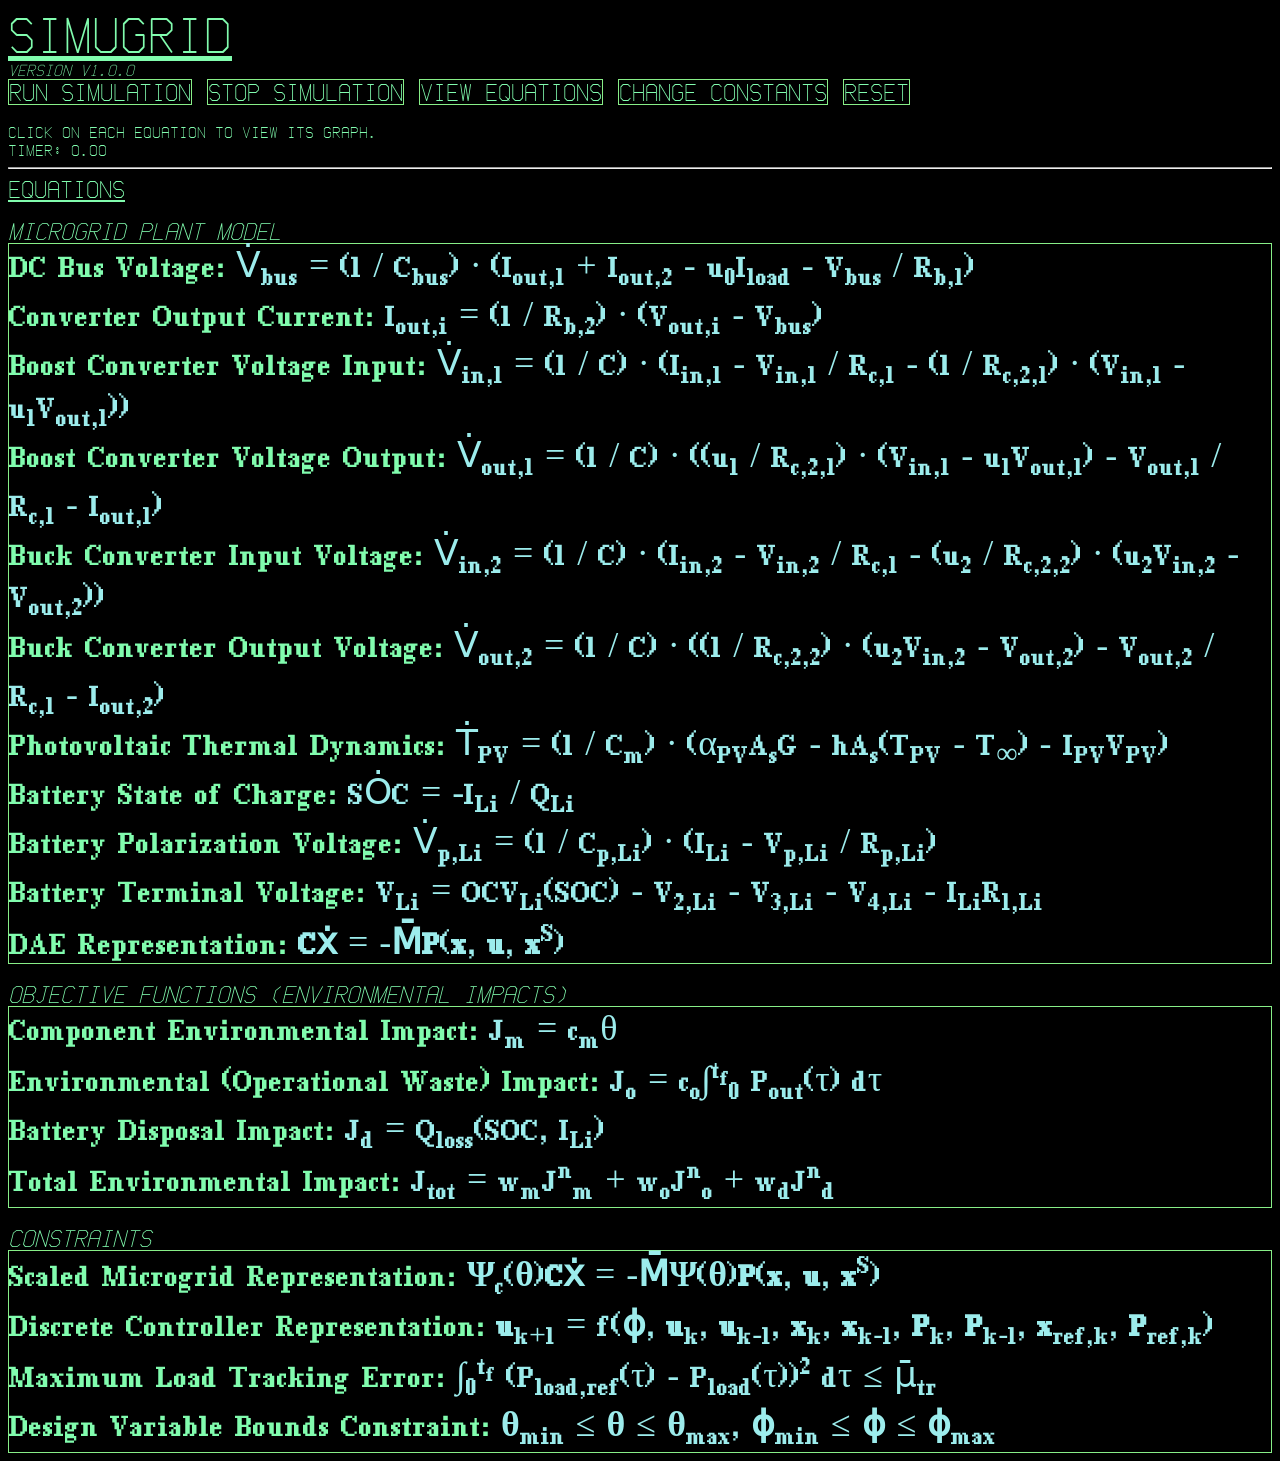
==== index.html @ d3eacfe1 "move all files to root folder" ====
<!DOCTYPE html>
<html lang="en">
  <head>
    <title>SimuGrid</title>

    <link href="style.css" rel="stylesheet" type="text/css"/>
    <link href="scrollbar.css" rel="stylesheet" type="text/css"/>
  </head>
  <body>
    <p class="title">SimuGrid</p>
    <i>Version v1.0.0</i>
    <br>
    <div class="button-placement">
      <div class="button" id="run-sim">
        <p>Run Simulation</p>
      </div>
      <div class="button" id="stop-sim">
        <p>Stop Simulation</p>
      </div>
      <div class="button">
        <p>View Equations</p>
      </div>
      <div class="button">
        <p>Change Constants</p>
      </div>
      <div class="button" id="reset-btn">
        <p>Reset</p>
      </div>
    </div>
    <br>
    <p>Click on each equation to view its graph.</p>
    <p>Timer: <a id="current-time">0.00</a></p>
    <hr>
    <div id="equations-tab">
      <p class="underline">Equations</p>
      <br>
      <p class="large"><i>Microgrid Plant Model</i></p>
      <div class="equation">
        <p>DC Bus Voltage: <span class="representation">V̇<sub>bus</sub> = (1 / C<sub>bus</sub>) · (I<sub>out,1</sub> + I<sub>out,2</sub> - u<sub>0</sub>I<sub>load</sub> - V<sub>bus</sub> / R<sub>b,1</sub>)</span> <a id="sim-bus"></a></p>
        <p>Converter Output Current: <span class="representation">I<sub>out,i</sub> = (1 / R<sub>b,2</sub>) · (V<sub>out,i</sub> - V<sub>bus</sub>)</span></p>
        <p>Boost Converter Voltage Input: <span class="representation">V̇<sub>in,1</sub> = (1 / C) · (I<sub>in,1</sub> - V<sub>in,1</sub> / R<sub>c,1</sub> - (1 / R<sub>c,2,1</sub>) · (V<sub>in,1</sub> - u<sub>1</sub>V<sub>out,1</sub>))</span> <a id="vin1"></a></p>
        <p>Boost Converter Voltage Output: <span class="representation">V̇<sub>out,1</sub> = (1 / C) · ((u<sub>1</sub> / R<sub>c,2,1</sub>) · (V<sub>in,1</sub> - u<sub>1</sub>V<sub>out,1</sub>) - V<sub>out,1</sub> / R<sub>c,1</sub> - I<sub>out,1</sub>)</span> <a id="vin2"></a></p>
        <p>Buck Converter Input Voltage: <span class="representation">V̇<sub>in,2</sub> = (1 / C) · (I<sub>in,2</sub> - V<sub>in,2</sub> / R<sub>c,1</sub> - (u<sub>2</sub> / R<sub>c,2,2</sub>) · (u<sub>2</sub>V<sub>in,2</sub> - V<sub>out,2</sub>))</span> <a id="vin3"></a></p>
        <p>Buck Converter Output Voltage: <span class="representation">V̇<sub>out,2</sub> = (1 / C) · ((1 / R<sub>c,2,2</sub>) · (u<sub>2</sub>V<sub>in,2</sub> - V<sub>out,2</sub>) - V<sub>out,2</sub> / R<sub>c,1</sub> - I<sub>out,2</sub>)</span> <a id="vin4"></a></p>
        <p>Photovoltaic Thermal Dynamics: <span class="representation">Ṫ<sub>PV</sub> = (1 / C<sub>m</sub>) · (α<sub>PV</sub>A<sub>s</sub>G - hA<sub>s</sub>(T<sub>PV</sub> - T<sub>∞</sub>) - I<sub>PV</sub>V<sub>PV</sub>)</span> <a id="solark"></a></p>
        <p>Battery State of Charge: <span class="representation">SȮC = -I<sub>Li</sub> / Q<sub>Li</sub></span> <a id="bsoc"></a></p>
        <p>Battery Polarization Voltage: <span class="representation">V̇<sub>p,Li</sub> = (1 / C<sub>p,Li</sub>) · (I<sub>Li</sub> - V<sub>p,Li</sub> / R<sub>p,Li</sub>)</span> <a id="vp2"></a></p>
        <p>Battery Terminal Voltage: <span class="representation">V<sub>Li</sub> = OCV<sub>Li</sub>(SOC) - V<sub>2,Li</sub> - V<sub>3,Li</sub> - V<sub>4,Li</sub> - I<sub>Li</sub>R<sub>1,Li</sub></span> <a id="vp3"></a></p> 
        <p>DAE Representation: <span class="representation"><b>C</b><b>ẋ</b> = -<b>M̄</b><b>P</b>(<b>x</b>, <b>u</b>, <b>x</b><sup>S</sup>)</span> <a id="vp4"></a></p>
      </div>
      <br/>
      <p class="large"><i>Objective Functions (Environmental Impacts)</i></p>
      <div class="equation">
        <p>Component Environmental Impact: <span class="representation">J<sub>m</sub> = c<sub>m</sub>&theta;</span></p>
        <p>Environmental (Operational Waste) Impact: <span class="representation">J<sub>o</sub> = c<sub>o</sub>&int;<sup>t<sub>f</sub></sup><sub>0</sub> P<sub>out</sub>(&tau;) d&tau;</span></p>
        <p>Battery Disposal Impact: <span class="representation">J<sub>d</sub> = Q<sub>loss</sub>(SOC, I<sub>Li</sub>)</span></p>
        <p>Total Environmental Impact: <span class="representation">J<sub>tot</sub> = w<sub>m</sub>J<sup>n</sup><sub>m</sub> + w<sub>o</sub>J<sup>n</sup><sub>o</sub> + w<sub>d</sub>J<sup>n</sup><sub>d</sub></span></p>
      </div>
      <br>
      <p class="large"><i>Constraints</i></p>
      <div class="equation">
        <p>Scaled Microgrid Representation: <span class="representation"><b>Ψ</b><sub>c</sub>(<b>θ</b>)<b>C</b><b>ẋ</b> = -<b>M̄</b><b>Ψ</b>(<b>θ</b>)<b>P</b>(<b>x</b>, <b>u</b>, <b>x</b><sup>S</sup>)</span></p>
        <p>Discrete Controller Representation: <span class="representation"><b>u</b><sub>k+1</sub> = f(<b>ϕ</b>, <b>u</b><sub>k</sub>, <b>u</b><sub>k-1</sub>, <b>x</b><sub>k</sub>, <b>x</b><sub>k-1</sub>, <b>P</b><sub>k</sub>, <b>P</b><sub>k-1</sub>, <b>x</b><sub>ref,k</sub>, <b>P</b><sub>ref,k</sub>)</span></p>
        <p>Maximum Load Tracking Error: <span class="representation">∫<sub>0</sub><sup>t<sub>f</sub></sup> (P<sub>load,ref</sub>(τ) - P<sub>load</sub>(τ))<sup>2</sup> dτ ≤ μ̄<sub>tr</sub></span></p>
        <p>Design Variable Bounds Constraint: <span class="representation"><b>θ</b><sub>min</sub> ≤ <b>θ</b> ≤ <b>θ</b><sub>max</sub>, <b>ϕ</b><sub>min</sub> ≤ <b>ϕ</b> ≤ <b>ϕ</b><sub>max</sub></span></p>
      </div>
    </div>
    
    <script src="mathjax_config.js"></script>
    <script src="mathjax.js"></script>

    <script src="simugrid.js"></script>
    <script src="interface.js"></script>
  </body>
</html>
---- style.css ----
@font-face {
  font-family: "Hornet";
  src: url("hornet.ttf");
}

@font-face {
  font-family: "Roman";
  src: url("roman.ttf");
}

body {
  background-color: black;
  font-family: "Hornet";
  color: #81fcae;
}

p {
  margin: 0;
}

.title {
  text-decoration: underline;
  font-size: 50px;
}

.underline {
  text-decoration: underline;
  font-size: 24px;
}

.button-placement {
  display: flex;
  gap: 15px;
}

.button {
  border: 1px solid rgb(136, 238, 136);
  position: relative;
  font-size: 24px;
  user-select: none;
}

.button:hover {
  background-color: rgb(80, 152, 80);
  cursor: pointer;
}

.equation {
  font-family: "Roman";
  font-size: 36px;
  border: 1px solid rgb(136, 238, 136);
}

.representation {
  color: #9cecec;
}

.representation:hover {
  color:rgb(238, 136, 161);
}

.large {
  font-size: 24px;
}

.component {
  border: 1px solid rgb(136, 238, 136);
}
---- scrollbar.css ----
body::-webkit-scrollbar {
  width: 20px; 
  background-color: #ffffff; 
}

body::-webkit-scrollbar-track {
  background-color: #ffffff;
  border-left: 3px solid #000000; 
}

body::-webkit-scrollbar-thumb {
  background-color: rgb(41, 41, 215); 
  border: 3px solid #000000; 
  box-shadow: 
    inset 2px 2px 0px #90b3f4,  
    inset -2px -2px 0px #000000; 
}

body::-webkit-scrollbar-thumb:hover {
  background-color: #0000ff; 
}

body::-webkit-scrollbar-corner {
  background-color: #ffffff;
}
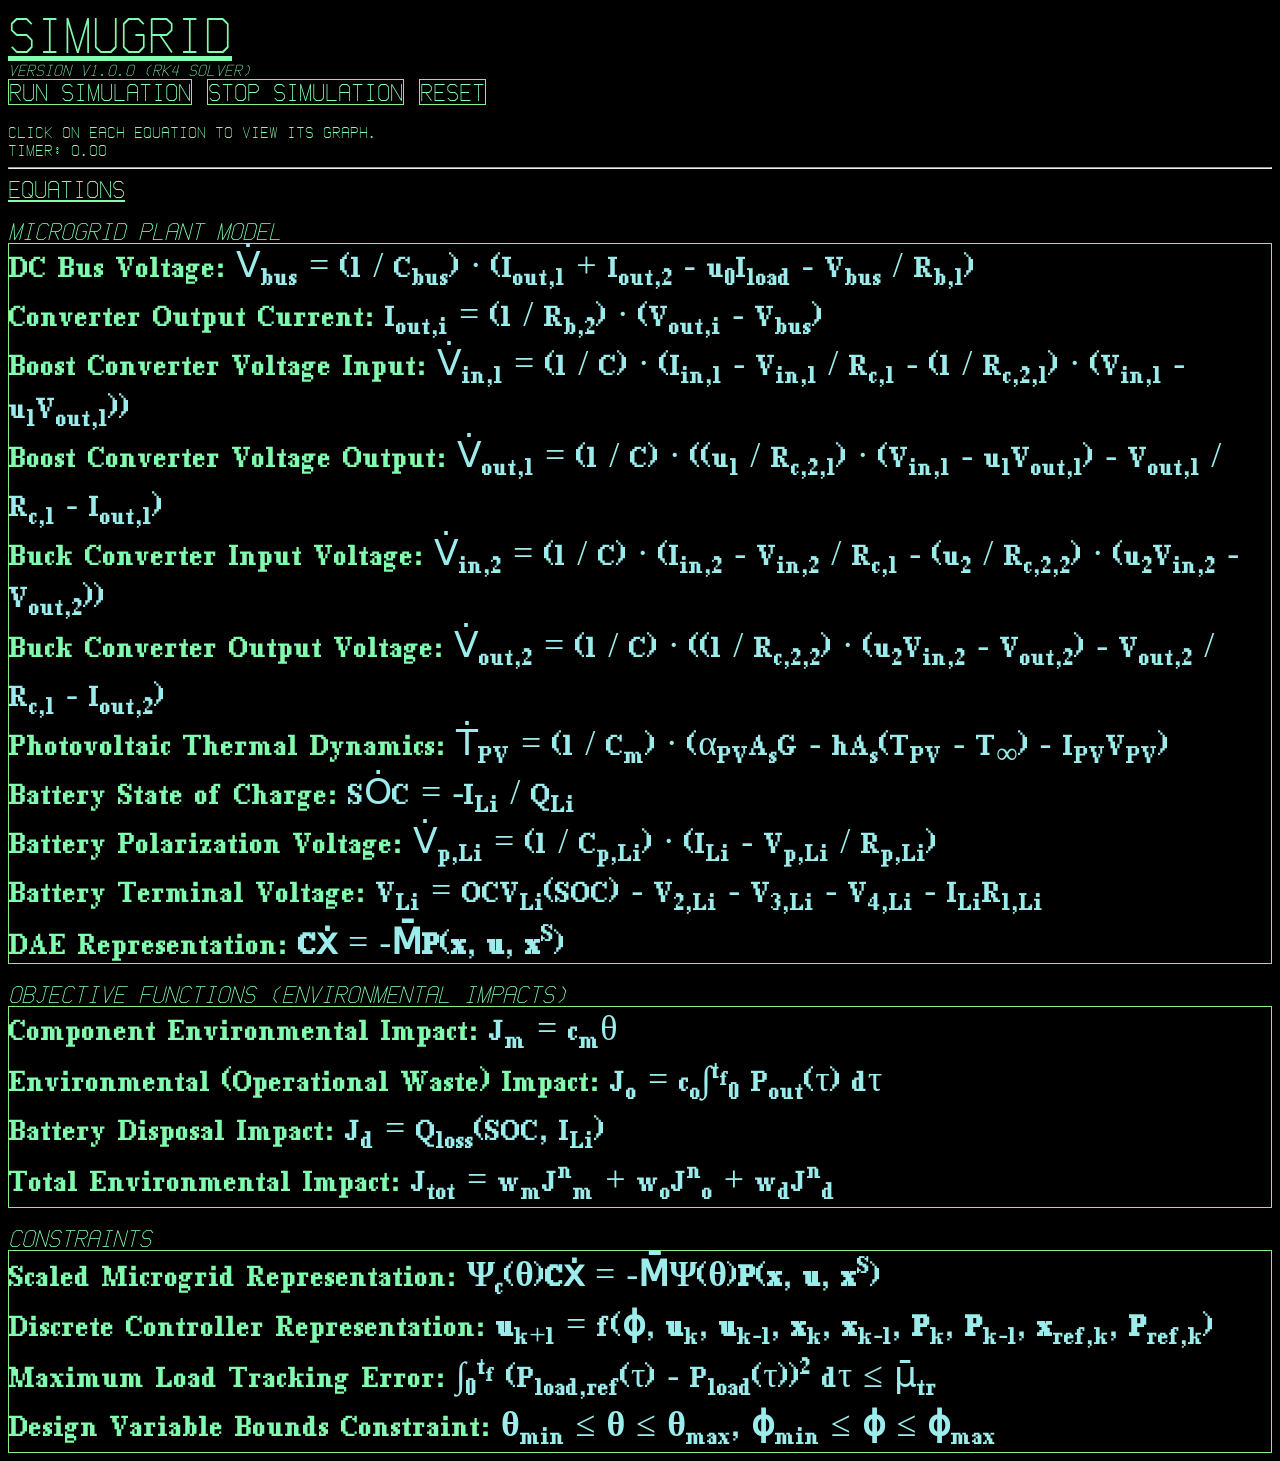
==== commit eb92de7d: "remove dead buttons" ====
--- a/index.html
+++ b/index.html
@@ -3,12 +3,17 @@
   <head>
     <title>SimuGrid</title>
 
+    <meta name="viewport" content="width=device-width, initial-scale=1.0">
+
+    <link href="icon.png" rel="shortcut icon"/>
+
     <link href="style.css" rel="stylesheet" type="text/css"/>
     <link href="scrollbar.css" rel="stylesheet" type="text/css"/>
+    <link href="animations.css" rel="stylesheet" type="text/css"/>
   </head>
   <body>
     <p class="title">SimuGrid</p>
-    <i>Version v1.0.0</i>
+    <i>Version v1.0.0 (RK4 Solver)</i>
     <br>
     <div class="button-placement">
       <div class="button" id="run-sim">
@@ -16,12 +21,6 @@
       </div>
       <div class="button" id="stop-sim">
         <p>Stop Simulation</p>
-      </div>
-      <div class="button">
-        <p>View Equations</p>
-      </div>
-      <div class="button">
-        <p>Change Constants</p>
       </div>
       <div class="button" id="reset-btn">
         <p>Reset</p>
@@ -36,17 +35,17 @@
       <br>
       <p class="large"><i>Microgrid Plant Model</i></p>
       <div class="equation">
-        <p>DC Bus Voltage: <span class="representation">V̇<sub>bus</sub> = (1 / C<sub>bus</sub>) · (I<sub>out,1</sub> + I<sub>out,2</sub> - u<sub>0</sub>I<sub>load</sub> - V<sub>bus</sub> / R<sub>b,1</sub>)</span> <a id="sim-bus"></a></p>
-        <p>Converter Output Current: <span class="representation">I<sub>out,i</sub> = (1 / R<sub>b,2</sub>) · (V<sub>out,i</sub> - V<sub>bus</sub>)</span></p>
-        <p>Boost Converter Voltage Input: <span class="representation">V̇<sub>in,1</sub> = (1 / C) · (I<sub>in,1</sub> - V<sub>in,1</sub> / R<sub>c,1</sub> - (1 / R<sub>c,2,1</sub>) · (V<sub>in,1</sub> - u<sub>1</sub>V<sub>out,1</sub>))</span> <a id="vin1"></a></p>
-        <p>Boost Converter Voltage Output: <span class="representation">V̇<sub>out,1</sub> = (1 / C) · ((u<sub>1</sub> / R<sub>c,2,1</sub>) · (V<sub>in,1</sub> - u<sub>1</sub>V<sub>out,1</sub>) - V<sub>out,1</sub> / R<sub>c,1</sub> - I<sub>out,1</sub>)</span> <a id="vin2"></a></p>
-        <p>Buck Converter Input Voltage: <span class="representation">V̇<sub>in,2</sub> = (1 / C) · (I<sub>in,2</sub> - V<sub>in,2</sub> / R<sub>c,1</sub> - (u<sub>2</sub> / R<sub>c,2,2</sub>) · (u<sub>2</sub>V<sub>in,2</sub> - V<sub>out,2</sub>))</span> <a id="vin3"></a></p>
-        <p>Buck Converter Output Voltage: <span class="representation">V̇<sub>out,2</sub> = (1 / C) · ((1 / R<sub>c,2,2</sub>) · (u<sub>2</sub>V<sub>in,2</sub> - V<sub>out,2</sub>) - V<sub>out,2</sub> / R<sub>c,1</sub> - I<sub>out,2</sub>)</span> <a id="vin4"></a></p>
-        <p>Photovoltaic Thermal Dynamics: <span class="representation">Ṫ<sub>PV</sub> = (1 / C<sub>m</sub>) · (α<sub>PV</sub>A<sub>s</sub>G - hA<sub>s</sub>(T<sub>PV</sub> - T<sub>∞</sub>) - I<sub>PV</sub>V<sub>PV</sub>)</span> <a id="solark"></a></p>
-        <p>Battery State of Charge: <span class="representation">SȮC = -I<sub>Li</sub> / Q<sub>Li</sub></span> <a id="bsoc"></a></p>
-        <p>Battery Polarization Voltage: <span class="representation">V̇<sub>p,Li</sub> = (1 / C<sub>p,Li</sub>) · (I<sub>Li</sub> - V<sub>p,Li</sub> / R<sub>p,Li</sub>)</span> <a id="vp2"></a></p>
-        <p>Battery Terminal Voltage: <span class="representation">V<sub>Li</sub> = OCV<sub>Li</sub>(SOC) - V<sub>2,Li</sub> - V<sub>3,Li</sub> - V<sub>4,Li</sub> - I<sub>Li</sub>R<sub>1,Li</sub></span> <a id="vp3"></a></p> 
-        <p>DAE Representation: <span class="representation"><b>C</b><b>ẋ</b> = -<b>M̄</b><b>P</b>(<b>x</b>, <b>u</b>, <b>x</b><sup>S</sup>)</span> <a id="vp4"></a></p>
+        <p>DC Bus Voltage: <span class="representation" id="dcbus-graph">V̇<sub>bus</sub> = (1 / C<sub>bus</sub>) · (I<sub>out,1</sub> + I<sub>out,2</sub> - u<sub>0</sub>I<sub>load</sub> - V<sub>bus</sub> / R<sub>b,1</sub>)</span> <a id="sim-bus"></a></p>
+        <p>Converter Output Current: <span class="representation" id="conv-graph">I<sub>out,i</sub> = (1 / R<sub>b,2</sub>) · (V<sub>out,i</sub> - V<sub>bus</sub>)</span></p>
+        <p>Boost Converter Voltage Input: <span class="representation" id="bcvi-graph1">V̇<sub>in,1</sub> = (1 / C) · (I<sub>in,1</sub> - V<sub>in,1</sub> / R<sub>c,1</sub> - (1 / R<sub>c,2,1</sub>) · (V<sub>in,1</sub> - u<sub>1</sub>V<sub>out,1</sub>))</span> <a id="vin1"></a></p>
+        <p>Boost Converter Voltage Output: <span class="representation" id="bcvi-graph2">V̇<sub>out,1</sub> = (1 / C) · ((u<sub>1</sub> / R<sub>c,2,1</sub>) · (V<sub>in,1</sub> - u<sub>1</sub>V<sub>out,1</sub>) - V<sub>out,1</sub> / R<sub>c,1</sub> - I<sub>out,1</sub>)</span> <a id="vin2"></a></p>
+        <p>Buck Converter Input Voltage: <span class="representation" id="bciv-graph1">V̇<sub>in,2</sub> = (1 / C) · (I<sub>in,2</sub> - V<sub>in,2</sub> / R<sub>c,1</sub> - (u<sub>2</sub> / R<sub>c,2,2</sub>) · (u<sub>2</sub>V<sub>in,2</sub> - V<sub>out,2</sub>))</span> <a id="vin3"></a></p>
+        <p>Buck Converter Output Voltage: <span class="representation" id="bciv-graph2">V̇<sub>out,2</sub> = (1 / C) · ((1 / R<sub>c,2,2</sub>) · (u<sub>2</sub>V<sub>in,2</sub> - V<sub>out,2</sub>) - V<sub>out,2</sub> / R<sub>c,1</sub> - I<sub>out,2</sub>)</span> <a id="vin4"></a></p>
+        <p>Photovoltaic Thermal Dynamics: <span class="representation" id="pvt-graph">Ṫ<sub>PV</sub> = (1 / C<sub>m</sub>) · (α<sub>PV</sub>A<sub>s</sub>G - hA<sub>s</sub>(T<sub>PV</sub> - T<sub>∞</sub>) - I<sub>PV</sub>V<sub>PV</sub>)</span> <a id="solark"></a></p>
+        <p>Battery State of Charge: <span class="representation" id="bsoc-graph">SȮC = -I<sub>Li</sub> / Q<sub>Li</sub></span> <a id="bsoc"></a></p>
+        <p>Battery Polarization Voltage: <span class="representation" id="bpolar-graph">V̇<sub>p,Li</sub> = (1 / C<sub>p,Li</sub>) · (I<sub>Li</sub> - V<sub>p,Li</sub> / R<sub>p,Li</sub>)</span> <a id="vp2"></a></p>
+        <p>Battery Terminal Voltage: <span class="representation" id="bterminal-graph">V<sub>Li</sub> = OCV<sub>Li</sub>(SOC) - V<sub>2,Li</sub> - V<sub>3,Li</sub> - V<sub>4,Li</sub> - I<sub>Li</sub>R<sub>1,Li</sub></span> <a id="vp3"></a></p> 
+        <p>DAE Representation: <span class="representation" id="dae-graph"><b>C</b><b>ẋ</b> = -<b>M̄</b><b>P</b>(<b>x</b>, <b>u</b>, <b>x</b><sup>S</sup>)</span> <a id="vp4"></a></p>
       </div>
       <br/>
       <p class="large"><i>Objective Functions (Environmental Impacts)</i></p>
@@ -65,11 +64,30 @@
         <p>Design Variable Bounds Constraint: <span class="representation"><b>θ</b><sub>min</sub> ≤ <b>θ</b> ≤ <b>θ</b><sub>max</sub>, <b>ϕ</b><sub>min</sub> ≤ <b>ϕ</b> ≤ <b>ϕ</b><sub>max</sub></span></p>
       </div>
     </div>
+
+    <div id="graph-holder">
+      <div id="graph-content">
+        <p class="large slow-blink center-text roman">Live Graph Display</p>
+        <br>
+        <div id="graph-placement" style="margin: auto"></div>
+        <p class="center-text">Toggle Mode: <span id="toggle-mode">0</span></p>
+        <br>
+        <div class="button center-text graph-button" id="close-graph">Close Graph</div>
+        <div class="button center-text graph-button" id="toggle-view">Toggle View</div>
+      </div>
+    </div>
     
     <script src="mathjax_config.js"></script>
     <script src="mathjax.js"></script>
 
+    <script src="jquery.min.js"></script>
+
+    <script src="chart.min.js"></script>
+    <script src="chart_plugin.min.js"></script>
+
     <script src="simugrid.js"></script>
     <script src="interface.js"></script>
+
+    <script src="graph_buttons.js"></script>
   </body>
 </html>
--- a/style.css
+++ b/style.css
@@ -31,6 +31,7 @@
 .button-placement {
   display: flex;
   gap: 15px;
+  width: 98vw;
 }
 
 .button {
@@ -65,4 +66,45 @@
 
 .component {
   border: 1px solid rgb(136, 238, 136);
+}
+
+.center-text {
+  text-align: center;
+}
+
+.roman {
+  font-family: "Roman";
+}
+
+.graph-button {
+  width: 50%;
+  position: relative;
+  margin: auto;
+}
+
+#graph-holder {
+  display: none; /* Hidden by default */
+  position: fixed;
+  z-index: 1;
+  left: 0;
+  top: 0;
+  width: 100%;
+  height: 100%;
+  background-color: rgba(0, 0, 0, 0.4);
+}
+
+#graph-content {
+  background-color: black;
+  /* margin: 15% auto;  */
+  padding: 20px;
+  border: 1px solid #888;
+  width: 40%;
+  max-width: 40%;
+  opacity: 0.8;
+  top: 50%;
+  left: 50%;
+  box-shadow: 0 4px 8px rgba(0, 0, 0, 0.2);
+  position: absolute;
+  overflow-y: auto;
+  transform: translate(-50%, -50%);
 }
--- a/animations.css
+++ b/animations.css
@@ -0,0 +1,12 @@
+@keyframes slowBlink {
+  0%, 100% {
+    opacity: 1;
+  }
+  50% {
+    opacity: 0.2;
+  }
+}
+
+.slow-blink {
+  animation: slowBlink 3s infinite ease-in-out;
+}
